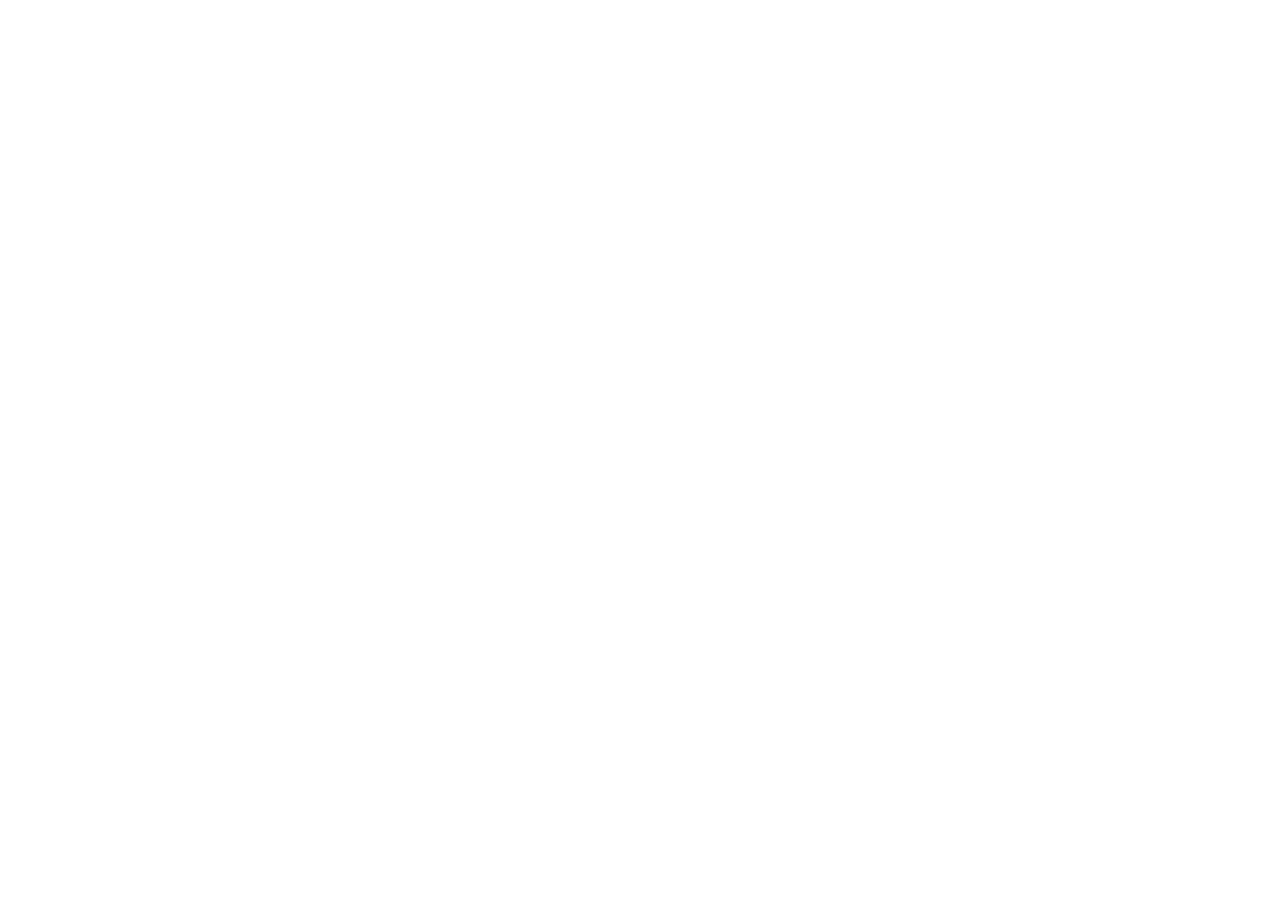
==== high_scores.html @ 9d7f4abb "added high_scores page to contain the leaderboard" ====
<!DOCTYPE html>
<html lang="en">
<head>
    <meta charset="UTF-8">
    <meta http-equiv="X-UA-Compatible" content="IE=edge">
    <meta name="viewport" content="width=device-width, initial-scale=1.0">
    <title>Document</title>
    <link rel="stylesheet" href="./assets/style.css">
</head>
<body>
    

    <script src="./assets/script.js"></script>
</body>
</html>
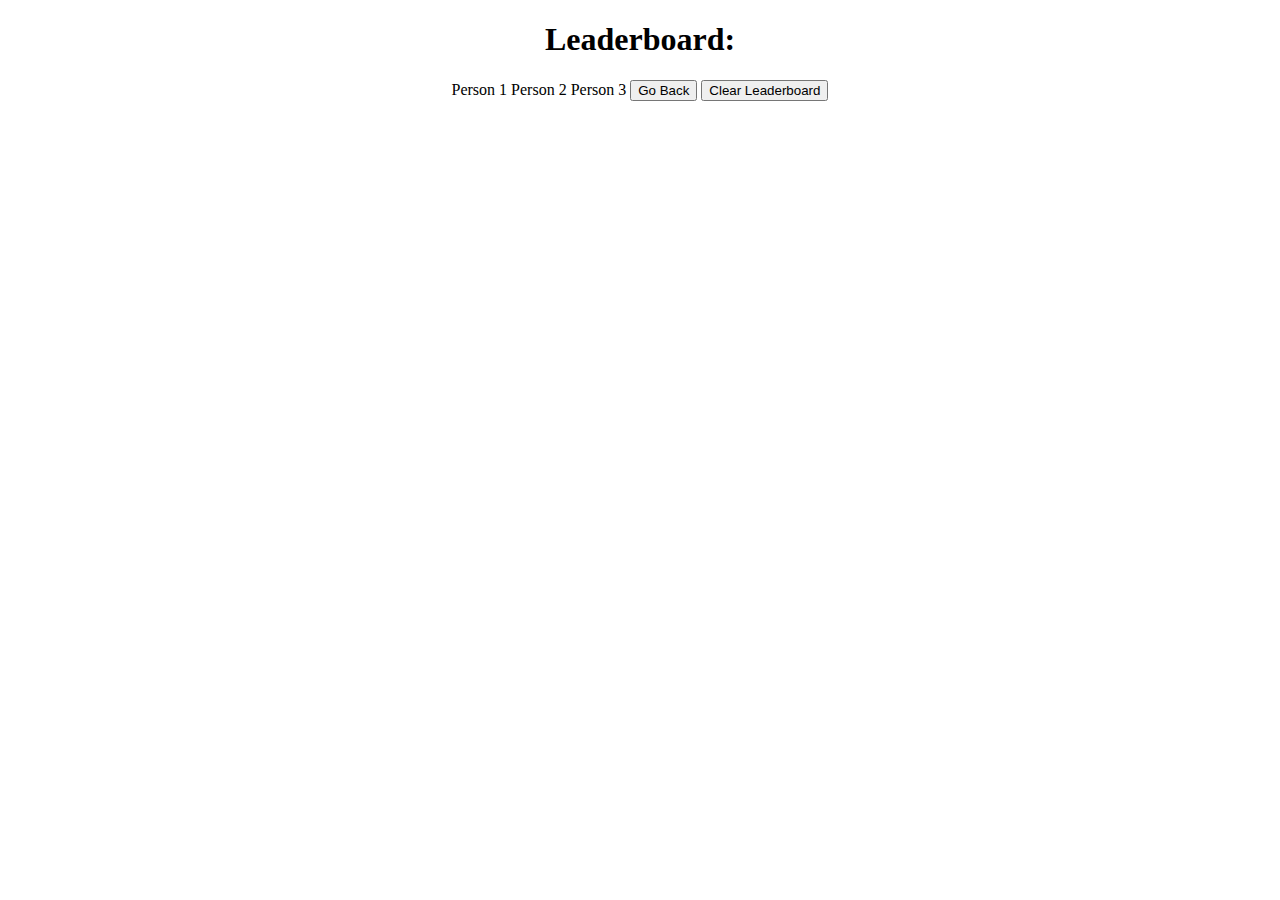
==== commit 01af4b02: "modified high_score file with placeholder table and buttons to load leaderboard into" ====
--- a/high_scores.html
+++ b/high_scores.html
@@ -8,8 +8,17 @@
     <link rel="stylesheet" href="./assets/style.css">
 </head>
 <body>
-    
+    <h1>Leaderboard:</h1>
+    <table id="leaderboard"></table> 
+        <tr>
+            <th>Person 1</th>
+            <th>Person 2</th>
+            <th>Person 3</th>
+        </tr>
+    </table> 
 
-    <script src="./assets/script.js"></script>
+    <button id="backBtn">Go Back</button>
+    <button id="clearBtn">Clear Leaderboard</button>
+    <script src="./assets/high_scores_script.js"></script>
 </body>
 </html>--- a/assets/style.css
+++ b/assets/style.css
@@ -0,0 +1,29 @@
+header{
+    display:flex;
+    justify-content:space-between;
+    padding:15px;
+    font-weight:bold;
+    font-size:24px;
+}
+
+body{
+    text-align: center;
+}
+
+.hidden{
+    display:none;
+}
+
+.displayed{
+    display:unset;
+}
+
+#questions {
+    width:25%;
+    margin-left:auto;
+    margin-right:auto;
+}
+
+#questions button {
+    display: block;
+}
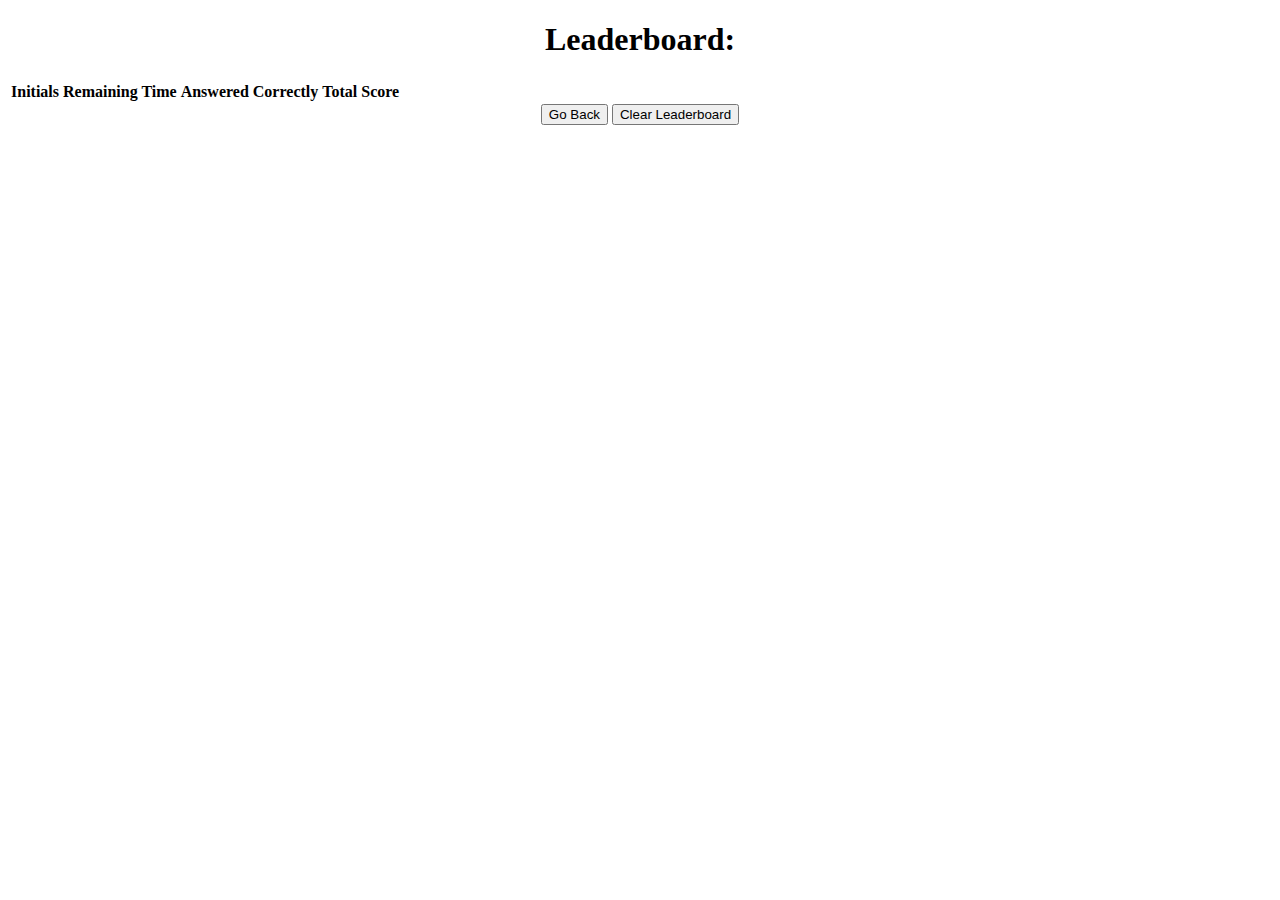
==== commit e82cfaa4: "Table element and id added to page" ====
--- a/high_scores.html
+++ b/high_scores.html
@@ -8,17 +8,21 @@
     <link rel="stylesheet" href="./assets/style.css">
 </head>
 <body>
-    <h1>Leaderboard:</h1>
-    <table id="leaderboard"></table> 
-        <tr>
-            <th>Person 1</th>
-            <th>Person 2</th>
-            <th>Person 3</th>
-        </tr>
-    </table> 
+    <main>
+        <h1>Leaderboard:</h1>
+        <table id="leaderboard">
+            <tr>
+                <th>Initials</th>
+                <th>Remaining Time</th>
+                <th>Answered Correctly</th>
+                <th>Total Score</th>
+            </tr>
+        </table> 
+        
 
-    <button id="backBtn">Go Back</button>
-    <button id="clearBtn">Clear Leaderboard</button>
+        <button id="backBtn">Go Back</button>
+        <button id="clearBtn">Clear Leaderboard</button>
+    </main>
     <script src="./assets/high_scores_script.js"></script>
 </body>
 </html>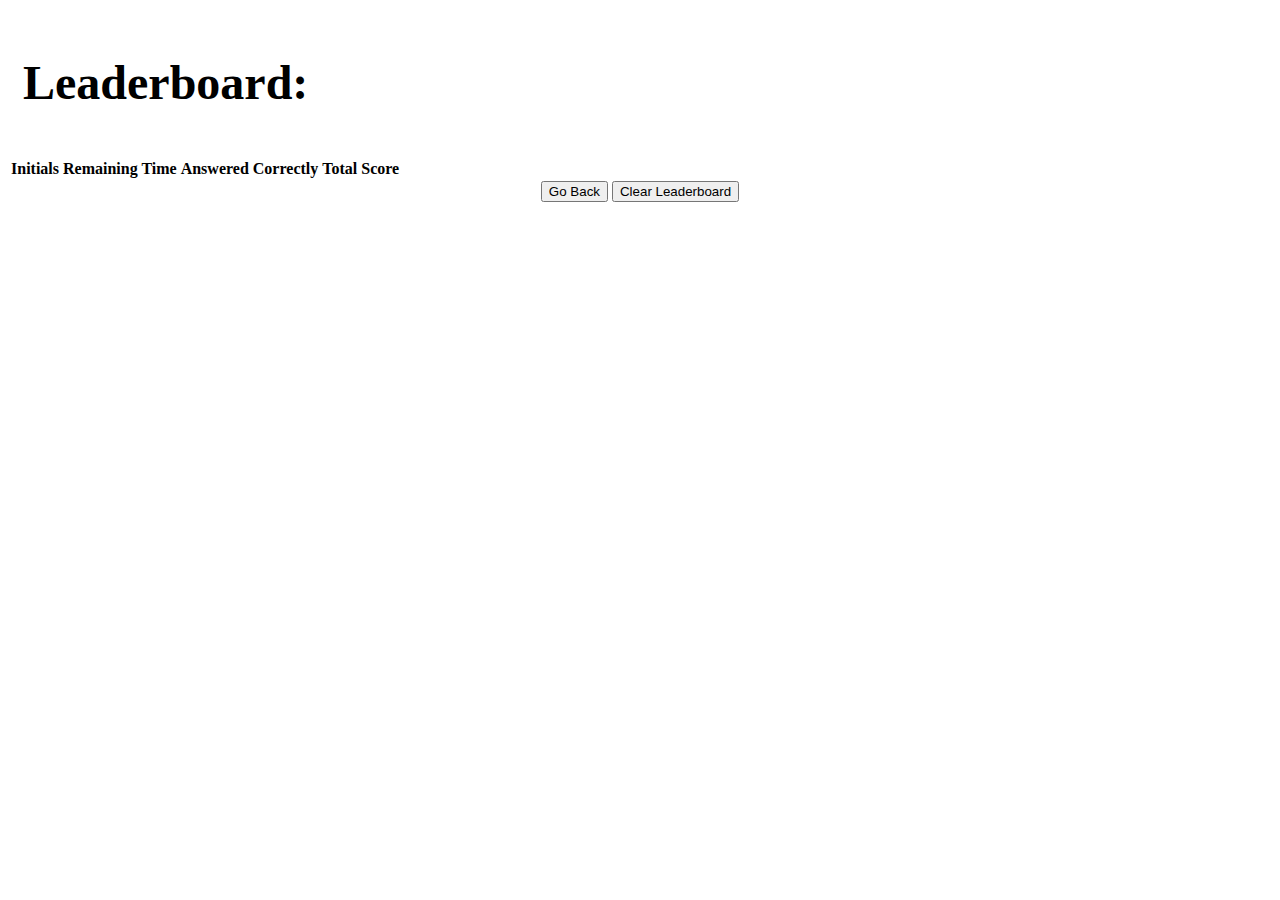
==== commit fd253113: "Swapped out html tags for more semantic tags to allow for easy styling" ====
--- a/high_scores.html
+++ b/high_scores.html
@@ -8,8 +8,10 @@
     <link rel="stylesheet" href="./assets/style.css">
 </head>
 <body>
+    <header class="leaderboard-header">
+        <h1>Leaderboard:</h1>
+    </header>
     <main>
-        <h1>Leaderboard:</h1>
         <table id="leaderboard">
             <tr>
                 <th>Initials</th>
@@ -19,9 +21,10 @@
             </tr>
         </table> 
         
-
-        <button id="backBtn">Go Back</button>
-        <button id="clearBtn">Clear Leaderboard</button>
+        <section>
+            <button id="backBtn">Go Back</button>
+            <button id="clearBtn">Clear Leaderboard</button>
+        </section>  
     </main>
     <script src="./assets/high_scores_script.js"></script>
 </body>
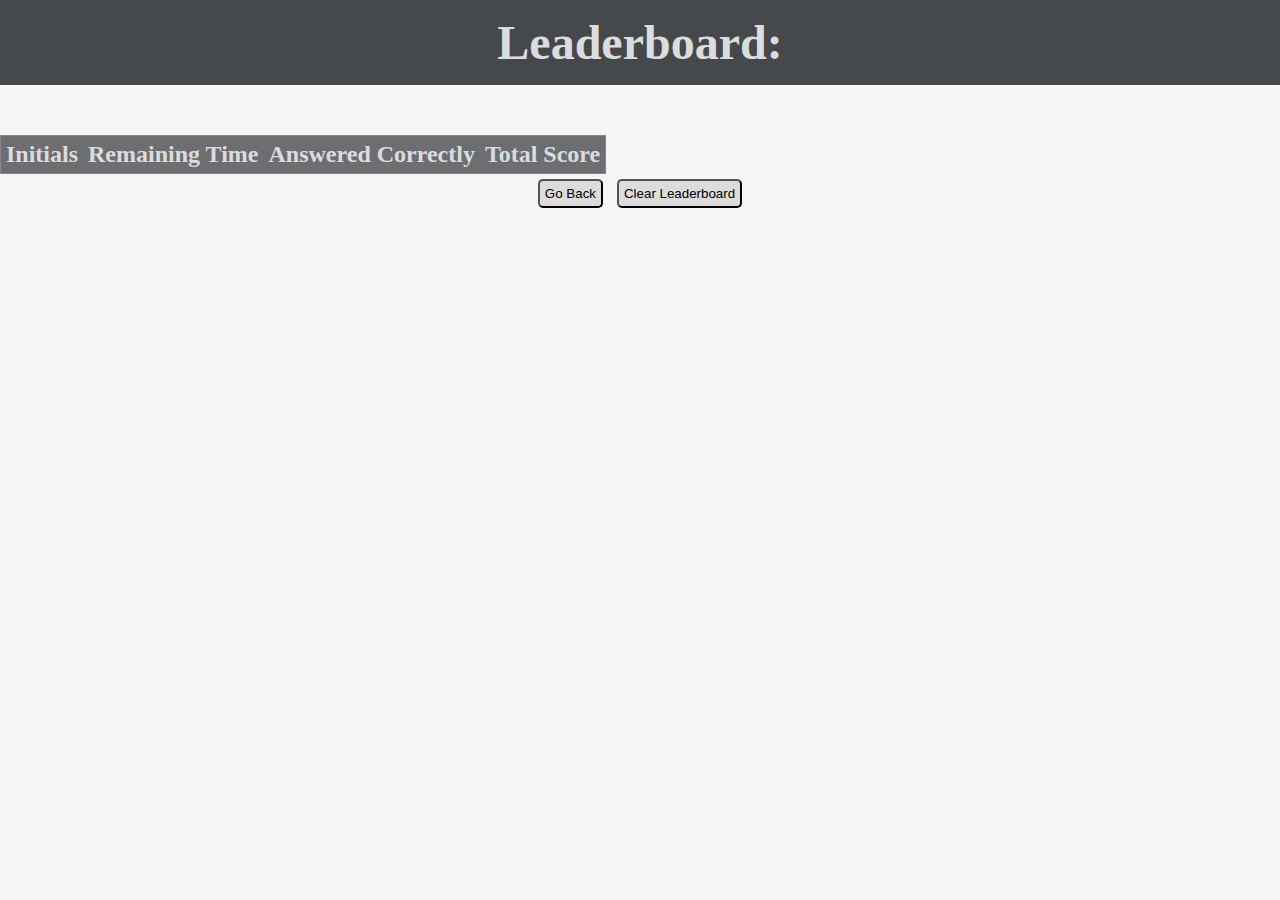
==== commit cd33584f: "Changed leaderboard table styling to target a table row class for hovering and exclude the table hea" ====
--- a/high_scores.html
+++ b/high_scores.html
@@ -4,7 +4,7 @@
     <meta charset="UTF-8">
     <meta http-equiv="X-UA-Compatible" content="IE=edge">
     <meta name="viewport" content="width=device-width, initial-scale=1.0">
-    <title>Document</title>
+    <title>Mountain Quiz Leaderboard</title>
     <link rel="stylesheet" href="./assets/style.css">
 </head>
 <body>
@@ -13,12 +13,14 @@
     </header>
     <main>
         <table id="leaderboard">
-            <tr>
-                <th>Initials</th>
-                <th>Remaining Time</th>
-                <th>Answered Correctly</th>
-                <th>Total Score</th>
-            </tr>
+            <thead>
+                <tr>
+                    <th>Initials</th>
+                    <th>Remaining Time</th>
+                    <th>Answered Correctly</th>
+                    <th>Total Score</th>
+                </tr>
+            </thead>
         </table> 
         
         <section>
--- a/assets/style.css
+++ b/assets/style.css
@@ -1,13 +1,63 @@
+:root{
+    --main-background:#F5F5F5;
+    --header-background:#46494C;
+    --main-font:#4C5C68;
+    --main-border:#868689;
+    --main-header:#DCDCDD;
+    --work-background:#3E616E;
+    --th:#6C6E71;
+    --trEven:#B7B8B9;
+    --trOdd:#DCDCDD;
+}
+
+html{
+    height:100%;
+}
+
+* {
+    margin:0px;
+    padding:0px;
+    box-sizing: border-box;
+}
+body{
+    height: 100%;
+    background-color: var(--main-background);
+    text-align: center;
+
+}
 header{
     display:flex;
     justify-content:space-between;
+    align-items: center;
     padding:15px;
     font-weight:bold;
     font-size:24px;
+    background-color: var(--header-background);
+    color:var(--main-header);
+    margin-bottom:50px;
 }
 
-body{
-    text-align: center;
+section {
+    width:100%;
+}
+
+
+a {
+    color:var(--main-header);
+    text-decoration: none;
+}
+
+button {
+    background-color: var(--main-header);
+    margin:5px;
+    border-radius:5px;
+    padding:5px;
+
+}
+
+button:hover {
+    background-color:var(--header-background);
+    color:var(--main-header)
 }
 
 .hidden{
@@ -18,12 +68,75 @@
     display:unset;
 }
 
+#welcome button {
+    margin:25px;
+}
+
 #questions {
-    width:25%;
+    width:400px;
     margin-left:auto;
     margin-right:auto;
 }
 
+#questions h2 {
+    margin-bottom:25px;
+}
+
 #questions button {
     display: block;
+    padding: 5px 10px 5px 10px;
+    margin-left:auto;
+    margin-right:auto;
 }
+
+form h2, form p {
+    padding:5px;
+}
+
+table{
+    border-collapse: collapse;
+    font-size:24px;
+}
+
+th {
+    background-color:var(--th);
+    color:var(--main-header)
+}
+
+th, td {
+    padding:5px;
+}
+
+tr{
+    background-color:var(--trEven);
+    border: 1px solid var(--main-border);
+}
+
+tr:nth-child(odd) {
+    background-color: var(--trOdd);
+    border: 1px solid var(--main-border);
+    
+}
+
+.leaderboard-list:hover {
+    background-color: var(--header-background);
+    color: var(--main-header);
+    transform: scale(1.2);
+    transition:all .5s ease-in-out;
+} 
+
+
+.leaderboard-header {
+    justify-content:center;
+    
+}
+
+#feedback {
+    width:50%;
+    position: absolute;
+    top: 50%;
+    left: 50%;
+    margin-right: -50%;
+    transform: translate(-50%, -50%);
+    text-decoration: underline;
+}
